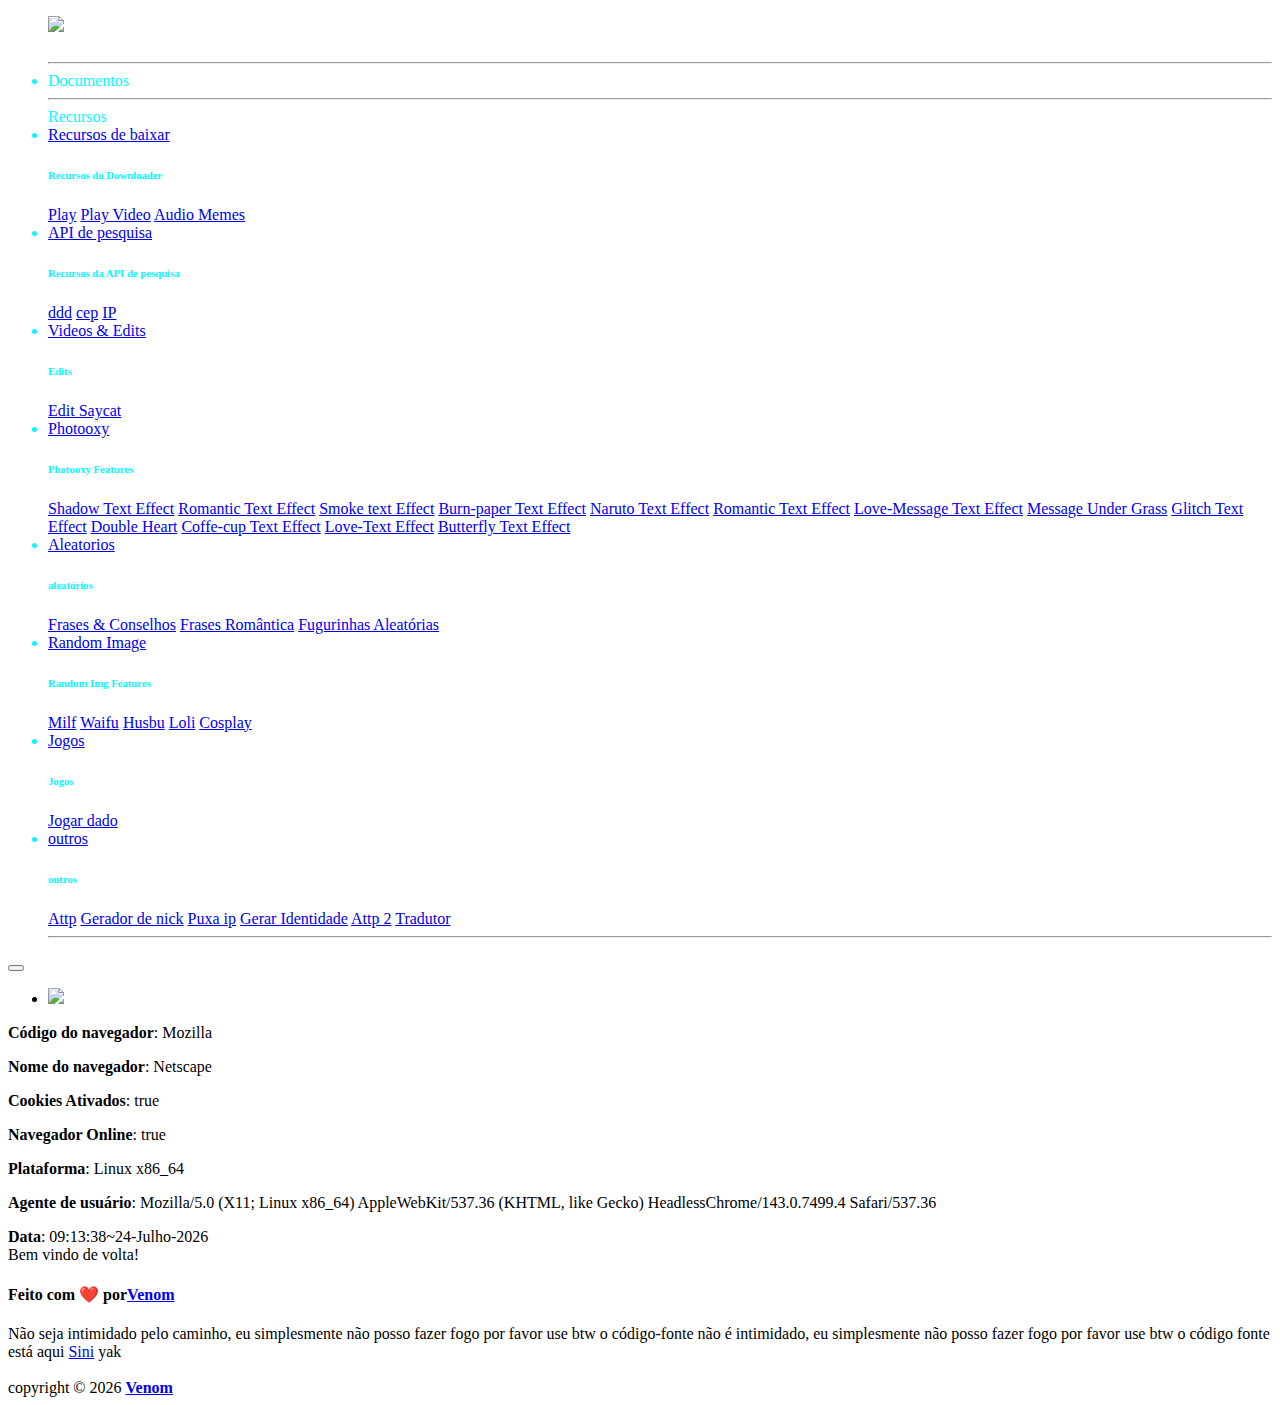
==== views/index.html @ 7c5eb40a "Add files via upload" ====
<!DOCTYPE html>
<html lang="en">

<head>
  <meta charset="utf-8" />
  <meta http-equiv="X-UA-Compatible" content="IE=edge" />
  <meta name="viewport" content="width=device-width, initial-scale=1, shrink-to-fit=no" />
  <meta name="description" content="" />
  <meta name="author" content="RRuLL" />
  <link href="https://i.ibb.co/SnB3JDt/erreceyvoraxx-m.jpg" rel="icon" />
  <title>EVOLUTION API</title>
  <link href="https://indrijunanda.github.io/RuangAdmin/vendor/fontawesome-free/css/all.min.css" rel="stylesheet"
    type="text/css" />
  <link href="https://indrijunanda.github.io/RuangAdmin/vendor/bootstrap/css/bootstrap.min.css" rel="stylesheet"
    type="text/css" />
  <link href="https://indrijunanda.github.io/RuangAdmin/css/ruang-admin.min.css" rel="stylesheet" />
  <meta property="og:title" content="FREE REST API TOOLS & DOWNLOADER ONLINE " />
  <meta property="og:description"
    content="KYAAAAAAAAAAAAAAAAAAAAAAAAAAAAAAAAAAAAAAAAAAAAAAAAAAAAAAAAAAAAAAAAAAAAAAAAAAAAAAAAAAAAA" />
  <meta property="og:image" content="https://i.ibb.co/SnB3JDt/erreceyvoraxx-m.jpg" />
  <meta property="og:url" content="index.html" />
  <link rel="stylesheet" href="//cdnjs.cloudflare.com/ajax/libs/highlight.js/9.9.0/styles/androidstudio.min.css" />
  <script src="//cdnjs.cloudflare.com/ajax/libs/highlight.js/9.9.0/highlight.min.js"></script>
  <script>
    hljs.initHighlightingOnLoad();
  </script>
</head>

<body id="page-top">
  <div id="wrapper">
    <ul class="navbar-nav sidebar bg-gray-900 accordion bg-light" id="accordionSidebar"
      style="color: rgb(8, 247, 255);">
      <a class="sidebar-brand d-flex align-items-center justify-content-center bg-gray-900"
        style="color: rgb(7, 255, 201);">
               <div class="sidebar-brand-icon">    
        	<img src="img/logo/logo2.png">
        </div>
        <span style="color: rgb(255, 255, 255);">EVOLUTION REST API</span>
      </a>
      <hr class="sidebar-divider my-0" />
      <li class="nav-item active">
        <a class="nav-link">
          <i class="fas fa-fw fa-code"></i>
          <span>Documentos</span></a>
      </li>
      <hr class="sidebar-divider" />
      <div class="sidebar-heading">Recursos</div>
      <li class="nav-item">
        <a class="nav-link collapsed" href="#" data-toggle="collapse" data-target="#collapseBootstrap"
          aria-expanded="true" aria-controls="collapseBootstrap">
          <i class="fas fa-fw fa-arrow-down"></i>
          <span>Recursos de baixar</span>
        </a>
        <div id="collapseBootstrap" class="collapse" aria-labelledby="headingBootstrap" data-parent="#accordionSidebar">
          <div class="bg-black py-2 collapse-inner rounded">
            <h6 class="collapse-header">Recursos do Downloader</h6>           
             <a class="collapse-item" href="/api/playaudio?quero=o%20moca&apikey=SUA_APIKEY">Play</a>
                    <a class="collapse-item" href="api/playvid?quero=o%20moca&apikey=SUA_APIKEY">Play Video</a>                
               <a class="collapse-item" href="api/audiomeme?quero=yamete&apikey=SUA_APIKEY">Audio Memes</a>
          </div>
        </div>
      </li>
 
      <li class="nav-item">
          <a class="nav-link collapsed" href="#" data-toggle="collapse" data-target="#collapseSearch" aria-expanded="true"
            aria-controls="collapseSearch">
            <i class="fas fa-fw fa-search"></i>
            <span>API de pesquisa</span>
          </a>
          <div id="collapseSearch" class="collapse" aria-labelledby="headingSearch" data-parent="#accordionSidebar">
            <div class="bg-white py-2 collapse-inner rounded">
              <h6 class="collapse-header">Recursos da API de pesquisa</h6>
            <a class="collapse-item" href="/api/ddd?quero=73&apikey=SUA_APIKEY">ddd</a>
              <a class="collapse-item" href="/api/cep1?quero=01034-030&apikey=SUA_APIKEY">cep</a>
                <a class="collapse-item" href="/api/ip?quero=200.255.122.170&apikey=SUA_APIKEY">IP</a>
             </div>
          </div>
        </li>
      <li class="nav-item">
        <a class="nav-link collapsed" href="#" data-toggle="collapse" data-target="#collapseGames" aria-expanded="true" aria-controls="collapseForm">
            <i class="app-menu__icon fa fa-laptop"></i>
            <span>Videos & Edits</span>
        </a>
        <div id="collapseGames" class="collapse" aria-labelledby="headingForm" data-parent="#accordionSidebar">
            <div class="py-2 collapse-inner rounded">
            <h6 class="collapse-header">Edits</h6>
             <a class="collapse-item" href="api/saycat?apikey=SUA_APIKEY">Edit Saycat</a>                  
         </div>
        </div>
      </li>
       <li class="nav-item">
        <a class="nav-link collapsed" href="#" data-toggle="collapse" data-target="#collapsePhotooxy"
          aria-expanded="true" aria-controls="collapsePhotooxy">
          <i class="fa fa-anchor" aria-hidden="true"></i>
          <span>Photooxy</span>
        </a>
        <div id="collapsePhotooxy" class="collapse" aria-labelledby="headingPhotooxy" data-parent="#accordionSidebar">
          <div class="bg-white py-2 collapse-inner rounded">
            <h6 class="collapse-header">Photooxy Features</h6>
         <a class="collapse-item" href="/api/photooxy/shadow?apikey=APIKEY&text=Venom">Shadow Text Effect</a>
            <a class="collapse-item" href="/api/photooxy/romantic?apikey=APIKEY&text=Venom">Romantic Text Effect</a>
            <a class="collapse-item" href="/api/photooxy/smoke?apikey=APIKEY&text=Venom">Smoke text Effect</a>
            <a class="collapse-item" href="/api/photooxy/burn-paper?apikey=APIKEY&text=Venom">Burn-paper Text Effect</a>
            <a class="collapse-item" href="/api/photooxy/naruto?apikey=APIKEY&text=Venom">Naruto Text Effect</a>
            <a class="collapse-item" href="/api/photooxy/romantic?apikey=APIKEY&text=Venom">Romantic Text Effect</a>
            <a class="collapse-item" href="/api/photooxy/love-message?apikey=APIKEY&text=Venom">Love-Message Text Effect</a>
            <a class="collapse-item" href="/api/photooxy/message-under-grass?apikey=APIKEY&text=Venom">Message Under Grass</a>
            <a class="collapse-item" href="/api/photooxy/glitch?apikey=APIKEY&text=Lhanna&text2=Venom">Glitch Text Effect</a>
            <a class="collapse-item" href="/api/photooxy/double-heart?apikey=APIKEY&text=Venom">Double Heart</a>
            <a class="collapse-item" href="/api/photooxy/coffe-cup?apikey=APIKEY&text=Venom">Coffe-cup Text Effect</a>
            <a class="collapse-item" href="/api/photooxy/love-text?apikey=APIKEY&text=Venom">Love-Text Effect</a>
            <a class="collapse-item" href="/api/photooxy/butterfly?apikey=APIKEY&text=Venom">Butterfly Text Effect</a>
          </div>
        </div>
      </li>
        <li class="nav-item">
          <a class="nav-link collapsed" href="#" data-toggle="collapse" data-target="#collapseOthers" aria-expanded="true"
            aria-controls="collapseOthers">
            <i class="fas fa-fw fa-leaf"></i>
            <span>Aleatorios</span>
          </a>
          <div id="collapseOthers" class="collapse" aria-labelledby="headingOthers" data-parent="#accordionSidebar">
            <div class="bg-white py-2 collapse-inner rounded">
              <h6 class="collapse-header">aleatórios</h6>
                  <a class="collapse-item" href="api/conselho?apikey=SUA_APIKEY">Frases & Conselhos</a>
            <a class="collapse-item" href="api/romanticafrase?apikey=SUA_APIKEY">Frases Romântica</a>
            <a class="collapse-item" href="api/stickera?apikey=SUA_APIKEY">Fugurinhas Aleatórias</a>        
            </div>
          </div>
        </li>
      <li class="nav-item">
        <a class="nav-link collapsed" href="#" data-toggle="collapse" data-target="#collapseRandom" aria-expanded="true"
          aria-controls="collapseRandom">
          <i class="fa fa-camera-retro" aria-hidden="true"></i>
          <span>Random Image</span>
        </a>
        <div id="collapseRandom" class="collapse" aria-labelledby="headingRandom" data-parent="#accordionSidebar">
          <div class="bg-white py-2 collapse-inner rounded">
            <h6 class="collapse-header">Random Img Features</h6>
             <a class="collapse-item" href="/randomimg/milf">Milf</a>
             <a class="collapse-item" href="/randomimg/waifu">Waifu</a>
             <a class="collapse-item" href="/randomimg/husbu">Husbu</a>
             <a class="collapse-item" href="/randomimg/loli">Loli</a>
             <a class="collapse-item" href="/randomimg/cosplay">Cosplay</a>
        </div>
      </li>
      <li class="nav-item">
        <a class="nav-link collapsed" href="#" data-toggle="collapse" data-target="#collapseGames" aria-expanded="true" aria-controls="collapseForm">
            <i class="app-menu__icon fa fa-laptop"></i>
            <span>Jogos</span>
        </a>
        <div id="collapseGames" class="collapse" aria-labelledby="headingForm" data-parent="#accordionSidebar">
            <div class="py-2 collapse-inner rounded">
              <h6 class="collapse-header">Jogos</h6>
                   <a class="collapse-item" href="/api/dadu?apikey=SUA_APIKEY">Jogar dado</a>   
         </div>
        </div>
      </li> 
      <li class="nav-item">
        <a class="nav-link collapsed" href="#" data-toggle="collapse" data-target="#collapseother" aria-expanded="true"
          aria-controls="collapseother">
          <i class="fab fa-fw fa-wpforms"></i>
          <span>outros</span>
        </a>
        <div id="collapseother" class="collapse" aria-labelledby="headingother" data-parent="#accordionSidebar">
          <div class="bg-white py-2 collapse-inner rounded">
            <h6 class="collapse-header">outros</h6>
       <a class="collapse-item" href="api/attp1?text=Venom&apikey=SUA_APIKEY">Attp</a>  
       <a class="collapse-item" href="api/fancytext?apikey=SUA KEY&text=Venom">Gerador de nick</a>  
          <a class="collapse-item" href="api/puxaip?ip=ip aki&apikey=SUA_KEY">Puxa ip</a>  
       <a class="collapse-item" href="api/pessoa?apikey=SUA KEY">Gerar Identidade</a>  
       <a class="collapse-item" href="api/attp2?text=Venom&apikey=SUA_APIKEY">Attp 2</a>                            
       <a class="collapse-item" href="api/tradutor?text=hi&apikey=SUA_APIKEY">Tradutor</a>
          </div>
        </div>
      </li>
      <hr class="sidebar-divider" />
      <div class="version" id="version-ruangadmin"></div>
    </ul>

    <div id="content-wrapper" class="d-flex flex-column">
      <div id="content">
        <nav class="navbar navbar-expand navbar-light bg-navbar topbar mb-4 static-top bg-gray-900">
          <button id="sidebarToggleTop" class="btn btn-link rounded-circle mr-3">
            <i class="fa fa-bars"></i>
          </button>
          <ul class="navbar-nav ml-auto">
            <div class="topbar-divider d-none d-sm-block"></div>
            <li class="nav-item dropdown no-arrow">
              <a class="nav-link dropdown-toggle" href="#" id="userDropdown" role="button" data-toggle="dropdown"
                aria-haspopup="true" aria-expanded="false">
                <img class="img-profile rounded-circle"
                  src="https://i.ibb.co/SnB3JDt/erreceyvoraxx-m.jpg"
                  style="max-width: 100px" />
                <span class="ml-2 d-none d-lg-inline text-white small"></span>
              </a>
            </li>
          </ul>
        </nav>
        <div class="container-fluid" id="container-wrapper">
          <div id="demo" class="alert alert-dark alert-dismissible" role="alert">
            <div id="browser_info"></div>
            <script>
              let arrBulan = [
                "Janeiro",
                "Fevereiro",
                "Março",
                "Abril",
                "Maio",
                "Junho",
                "Julho",
                "Agosto",
                "Setembro",
                "Outubro",
                "Novembro",
                "Dezembro",
              ];
              let txt = "";
              txt +=
                "<p><b>Código do navegador</b>: " +
                navigator.appCodeName +
                "</p>";
              txt += "<p><b>Nome do navegador</b>: " + navigator.appName + "</p>";
              txt +=
                "<p><b>Cookies Ativados</b>: " +
                navigator.cookieEnabled +
                "</p>";
              txt += "<p><b>Navegador Online</b>: " + navigator.onLine + "</p>";
              txt += "<p><b>Plataforma</b>: " + navigator.platform + "</p>";
              txt += "<p><b>Agente de usuário</b>: " + navigator.userAgent + "</p>";
              let text_el = document.querySelector("div#browser_info");
              setInterval(() => {
                var d = new Date();
                const jam = d.getHours().toString().padStart(2, 0);
                const menit = d.getMinutes().toString().padStart(2, 0);
                const detik = d.getSeconds().toString().padStart(2, 0);
                const tgl = d.getDate();
                const bln = d.getMonth();
                const thn = d.getFullYear();
                const bulan = arrBulan[bln];
                text_el.innerHTML =
                  txt +
                  "<b>Data</b>: " +
                  jam +
                  ":" +
                  menit +
                  ":" +
                  detik +
                  "~" +
                  tgl +
                  "-" +
                  bulan +
                  "-" +
                  thn +
                  "<br>Bem vindo de volta!";
              }, 250);
            </script>
          </div>
          <div class="row">
<div class="col-xl-12 col-lg-12 col-md-12">
<div class="card">
<div class="card-header">
<h4 class="card-title">Feito com ❤️ por<a href="https://wa.me/559784388524" target="_blank">Venom</a></h4>
</div>
<div class="card-body text-sm-left font-weight-bold">Não seja intimidado pelo caminho, eu simplesmente não posso fazer fogo por favor use btw o código-fonte não é intimidado, eu simplesmente não posso fazer fogo por favor use btw o código fonte está aqui <a href="https://github.com/Venom-ofc" target="_blank">Sini</a> yak</div>
</div>
</div>
</div>
<span> <br> </span>
          <footer class="sticky-footer bg-white">
            <div class="container my-auto">
              <div class="copyright text-center my-auto">
                <span>copyright &copy;
                  <script>
                    document.write(new Date().getFullYear());
                  </script>
                  <b><a href="https://github.com/Venom-ofc"
                      target="_blank">Venom</a></b>
                </span>
              </div>
            </div>
          </footer>
        </div>
      </div>
    </div>
<audio autoplay="true" src="https://a.top4top.io/m_1757ageic0.m4a"></audio>
    <a class="scroll-to-top rounded" href="#page-top">
      <i class="fas fa-angle-up"></i>
    </a>
    <script src="https://indrijunanda.github.io/RuangAdmin/vendor/jquery/jquery.min.js"></script>
    <script src="https://indrijunanda.github.io/RuangAdmin/vendor/bootstrap/js/bootstrap.bundle.min.js"></script>
    <script src="https://indrijunanda.github.io/RuangAdmin/vendor/jquery-easing/jquery.easing.min.js"></script>
    <script src="https://indrijunanda.github.io/RuangAdmin/js/ruang-admin.min.js"></script>
  </div>
</body>

</html>
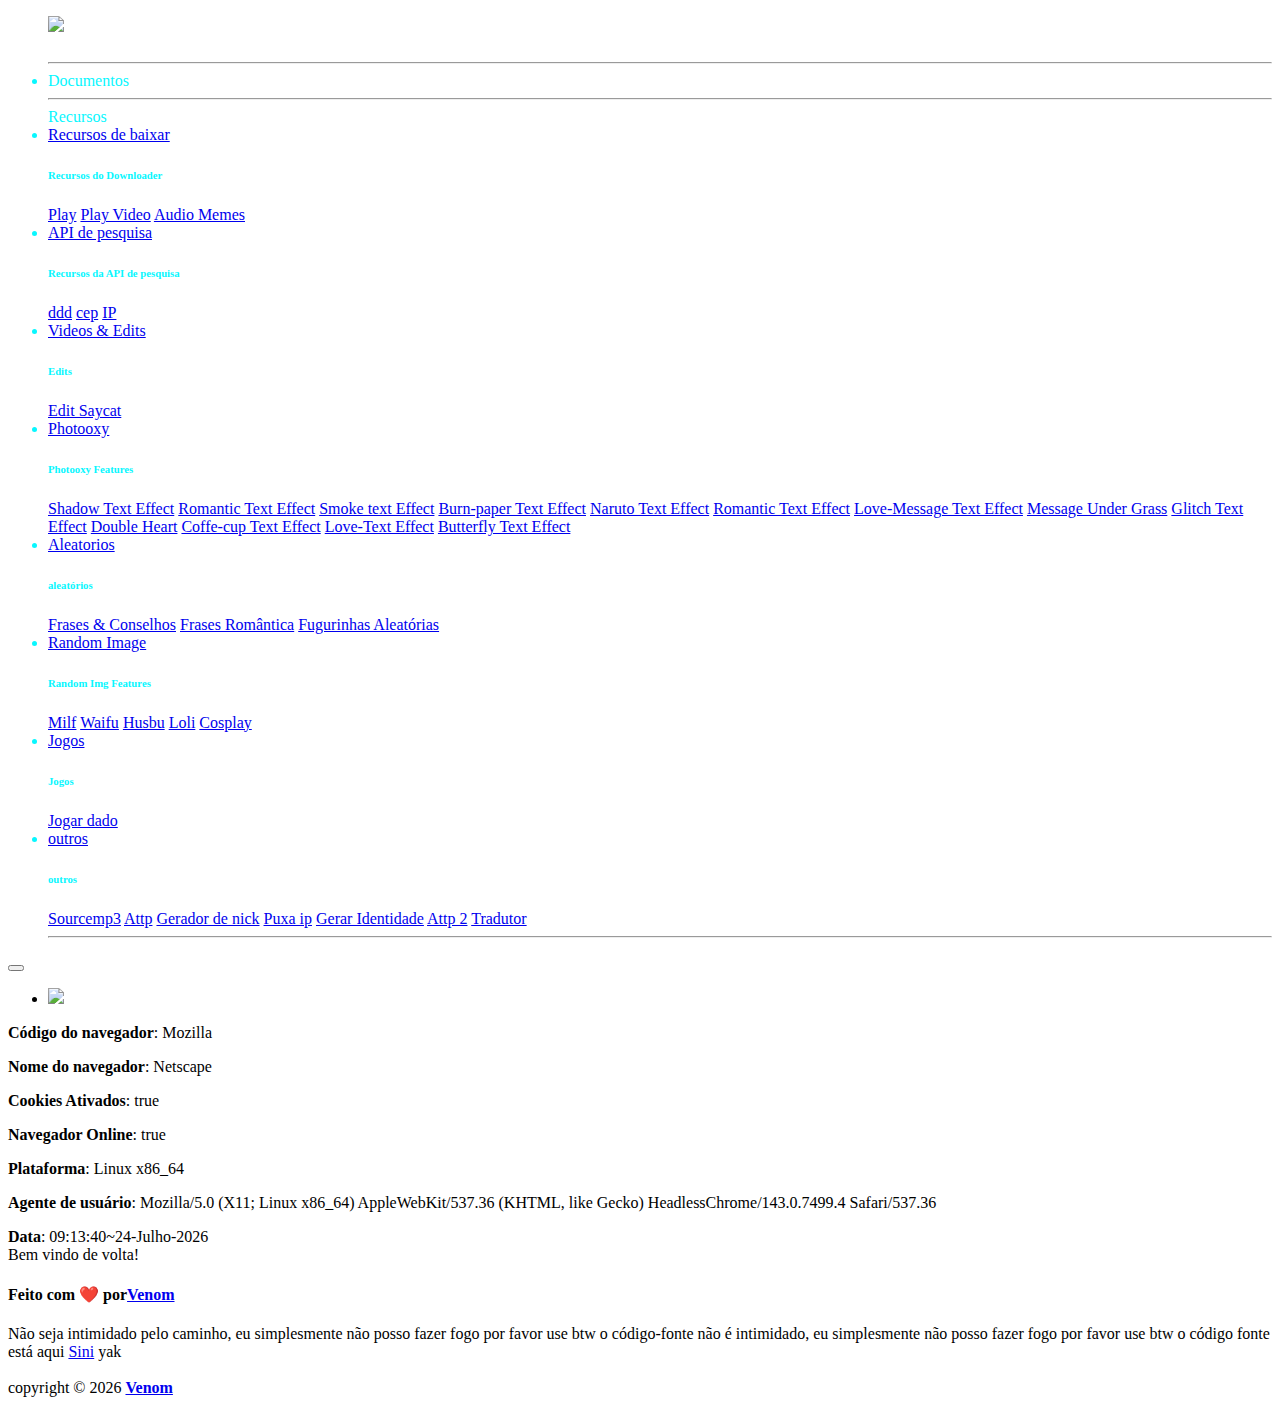
==== commit bed52e4f: "Add files via upload" ====
--- a/views/index.html
+++ b/views/index.html
@@ -165,6 +165,7 @@
         <div id="collapseother" class="collapse" aria-labelledby="headingother" data-parent="#accordionSidebar">
           <div class="bg-white py-2 collapse-inner rounded">
             <h6 class="collapse-header">outros</h6>
+        <a class="collapse-item" href="api/ytplaymp3?apikey=SUA KEY&query=Despacito">Sourcemp3</a>  
        <a class="collapse-item" href="api/attp1?text=Venom&apikey=SUA_APIKEY">Attp</a>  
        <a class="collapse-item" href="api/fancytext?apikey=SUA KEY&text=Venom">Gerador de nick</a>  
           <a class="collapse-item" href="api/puxaip?ip=ip aki&apikey=SUA_KEY">Puxa ip</a>  
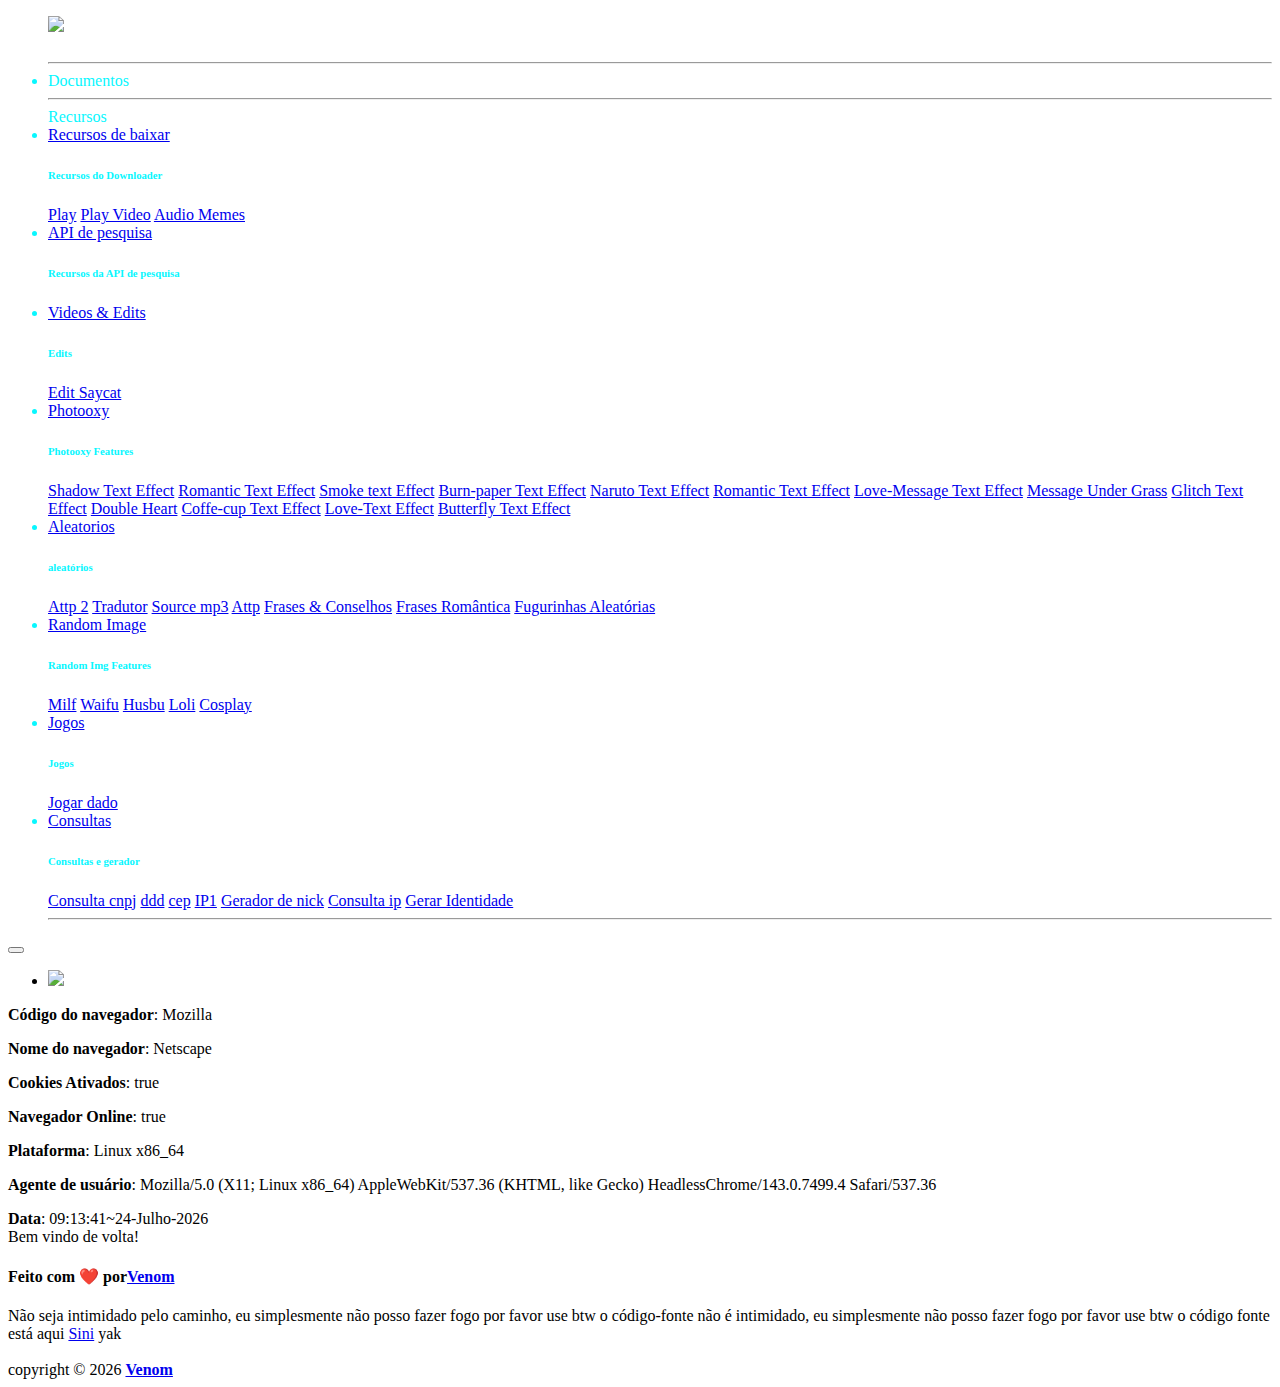
==== commit 80f1ced5: "Add files via upload" ====
--- a/views/index.html
+++ b/views/index.html
@@ -70,9 +70,7 @@
           <div id="collapseSearch" class="collapse" aria-labelledby="headingSearch" data-parent="#accordionSidebar">
             <div class="bg-white py-2 collapse-inner rounded">
               <h6 class="collapse-header">Recursos da API de pesquisa</h6>
-            <a class="collapse-item" href="/api/ddd?quero=73&apikey=SUA_APIKEY">ddd</a>
-              <a class="collapse-item" href="/api/cep1?quero=01034-030&apikey=SUA_APIKEY">cep</a>
-                <a class="collapse-item" href="/api/ip?quero=200.255.122.170&apikey=SUA_APIKEY">IP</a>
+            
              </div>
           </div>
         </li>
@@ -122,6 +120,10 @@
           <div id="collapseOthers" class="collapse" aria-labelledby="headingOthers" data-parent="#accordionSidebar">
             <div class="bg-white py-2 collapse-inner rounded">
               <h6 class="collapse-header">aleatórios</h6>
+               <a class="collapse-item" href="api/attp2?text=Venom&apikey=SUA_APIKEY">Attp 2</a>                            
+       <a class="collapse-item" href="api/tradutor?text=hi&apikey=SUA_APIKEY">Tradutor</a>
+              <a class="collapse-item" href="api/ytplaymp3?apikey=SUA KEY&apikey=SUA_APIKEY">Source mp3</a>  
+              <a class="collapse-item" href="api/attp1?text=Venom&apikey=SUA_APIKEY">Attp</a>  
                   <a class="collapse-item" href="api/conselho?apikey=SUA_APIKEY">Frases & Conselhos</a>
             <a class="collapse-item" href="api/romanticafrase?apikey=SUA_APIKEY">Frases Romântica</a>
             <a class="collapse-item" href="api/stickera?apikey=SUA_APIKEY">Fugurinhas Aleatórias</a>        
@@ -160,18 +162,18 @@
         <a class="nav-link collapsed" href="#" data-toggle="collapse" data-target="#collapseother" aria-expanded="true"
           aria-controls="collapseother">
           <i class="fab fa-fw fa-wpforms"></i>
-          <span>outros</span>
+          <span>Consultas</span>
         </a>
         <div id="collapseother" class="collapse" aria-labelledby="headingother" data-parent="#accordionSidebar">
           <div class="bg-white py-2 collapse-inner rounded">
-            <h6 class="collapse-header">outros</h6>
-        <a class="collapse-item" href="api/ytplaymp3?apikey=SUA KEY&query=Despacito">Sourcemp3</a>  
-       <a class="collapse-item" href="api/attp1?text=Venom&apikey=SUA_APIKEY">Attp</a>  
+            <h6 class="collapse-header">Consultas e gerador</h6>            
+        <a class="collapse-item" href="api/consultacnpj?https:/cnpj/v1/=cnpj aki&apikey=SUA_KEY">Consulta cnpj</a>    
+         <a class="collapse-item" href="/api/ddd?quero=73&apikey=SUA_APIKEY">ddd</a>
+              <a class="collapse-item" href="/api/cep1?quero=01034-030&apikey=SUA_APIKEY">cep</a>
+                <a class="collapse-item" href="/api/ip?quero=200.255.122.170&apikey=SUA_APIKEY">IP1</a>     
        <a class="collapse-item" href="api/fancytext?apikey=SUA KEY&text=Venom">Gerador de nick</a>  
-          <a class="collapse-item" href="api/puxaip?ip=ip aki&apikey=SUA_KEY">Puxa ip</a>  
-       <a class="collapse-item" href="api/pessoa?apikey=SUA KEY">Gerar Identidade</a>  
-       <a class="collapse-item" href="api/attp2?text=Venom&apikey=SUA_APIKEY">Attp 2</a>                            
-       <a class="collapse-item" href="api/tradutor?text=hi&apikey=SUA_APIKEY">Tradutor</a>
+          <a class="collapse-item" href="api/puxaip?ip=ip aki&apikey=SUA_KEY">Consulta ip</a>  
+       <a class="collapse-item" href="api/pessoa?apikey=SUA KEY">Gerar Identidade</a>        
           </div>
         </div>
       </li>
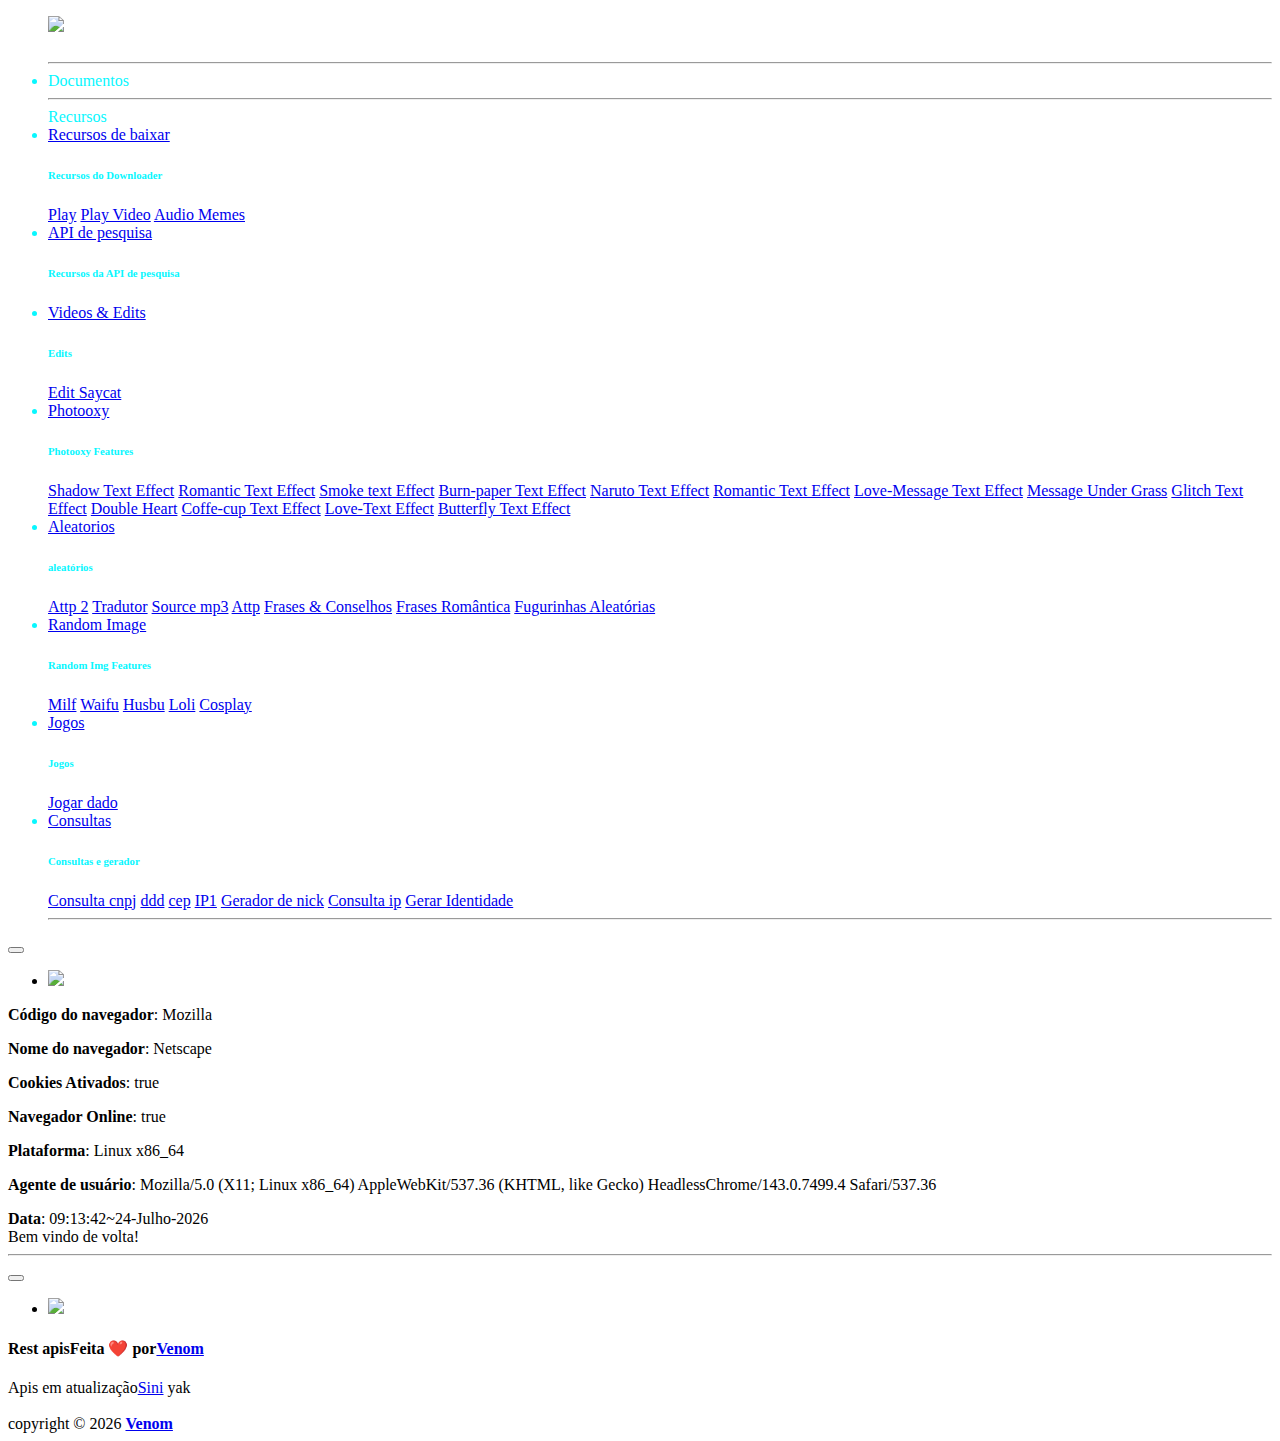
==== commit 13ab8779: "Add files via upload" ====
--- a/views/index.html
+++ b/views/index.html
@@ -258,14 +258,100 @@
                   "<br>Bem vindo de volta!";
               }, 250);
             </script>
+            
+             </div>
+        </div>
+      </li>
+      <hr class="sidebar-divider" />
+      <div class="version" id="version-ruangadmin"></div>
+    </ul>
+
+    <div id="content-wrapper" class="d-flex flex-column">
+      <div id="content">
+        <nav class="navbar navbar-expand navbar-light bg-navbar topbar mb-4 static-top bg-gray-900">
+          <button id="sidebarToggleTop" class="btn btn-link rounded-circle mr-3">
+            <i class="fa fa-bars"></i>
+          </button>
+          <ul class="navbar-nav ml-auto">
+            <div class="topbar-divider d-none d-sm-block"></div>
+            <li class="nav-item dropdown no-arrow">
+              <a class="nav-link dropdown-toggle" href="#" id="userDropdown" role="button" data-toggle="dropdown"
+                aria-haspopup="true" aria-expanded="false">
+                <img class="img-profile rounded-circle"
+                  src="https://i.ibb.co/SnB3JDt/erreceyvoraxx-m.jpg"
+                  style="max-width: 100px" />
+                <span class="ml-2 d-none d-lg-inline text-white small"></span>
+              </a>
+            </li>
+          </ul>
+        </nav>
+        <div class="container-fluid" id="container-wrapper">
+          <div id="demo" class="alert alert-dark alert-dismissible" role="alert">
+            <div id="browser_info"></div>
+            <script>
+              let arrBulan = [
+                "Janeiro",
+                "Fevereiro",
+                "Março",
+                "Abril",
+                "Maio",
+                "Junho",
+                "Julho",
+                "Agosto",
+                "Setembro",
+                "Outubro",
+                "Novembro",
+                "Dezembro",
+              ];
+              let txt = "";
+              txt +=
+                "<p><b>Código do navegador</b>: " +
+                navigator.appCodeName +
+                "</p>";
+              txt += "<p><b>Nome do navegador</b>: " + navigator.appName + "</p>";
+              txt +=
+                "<p><b>Cookies Ativados</b>: " +
+                navigator.cookieEnabled +
+                "</p>";
+              txt += "<p><b>Navegador Online</b>: " + navigator.onLine + "</p>";
+              txt += "<p><b>Plataforma</b>: " + navigator.platform + "</p>";
+              txt += "<p><b>Agente de usuário</b>: " + navigator.userAgent + "</p>";
+              let text_el = document.querySelector("div#browser_info");
+              setInterval(() => {
+                var d = new Date();
+                const jam = d.getHours().toString().padStart(2, 0);
+                const menit = d.getMinutes().toString().padStart(2, 0);
+                const detik = d.getSeconds().toString().padStart(2, 0);
+                const tgl = d.getDate();
+                const bln = d.getMonth();
+                const thn = d.getFullYear();
+                const bulan = arrBulan[bln];
+                text_el.innerHTML =
+                  txt +
+                  "<b>Data</b>: " +
+                  jam +
+                  ":" +
+                  menit +
+                  ":" +
+                  detik +
+                  "~" +
+                  tgl +
+                  "-" +
+                  bulan +
+                  "-" +
+                  thn +
+                  "<br>Bem vindo de volta!";
+              }, 250);
+            </script>
+            
           </div>
           <div class="row">
 <div class="col-xl-12 col-lg-12 col-md-12">
 <div class="card">
 <div class="card-header">
-<h4 class="card-title">Feito com ❤️ por<a href="https://wa.me/559784388524" target="_blank">Venom</a></h4>
+<h4 class="card-title">Rest apisFeita ❤️ por<a href="https://wa.me/559784388524" target="_blank">Venom</a></h4>
 </div>
-<div class="card-body text-sm-left font-weight-bold">Não seja intimidado pelo caminho, eu simplesmente não posso fazer fogo por favor use btw o código-fonte não é intimidado, eu simplesmente não posso fazer fogo por favor use btw o código fonte está aqui <a href="https://github.com/Venom-ofc" target="_blank">Sini</a> yak</div>
+<div class="card-body text-sm-left font-weight-bold">Apis em atualização<a href="https://github.com/Venom-ofc" target="_blank">Sini</a> yak</div>
 </div>
 </div>
 </div>
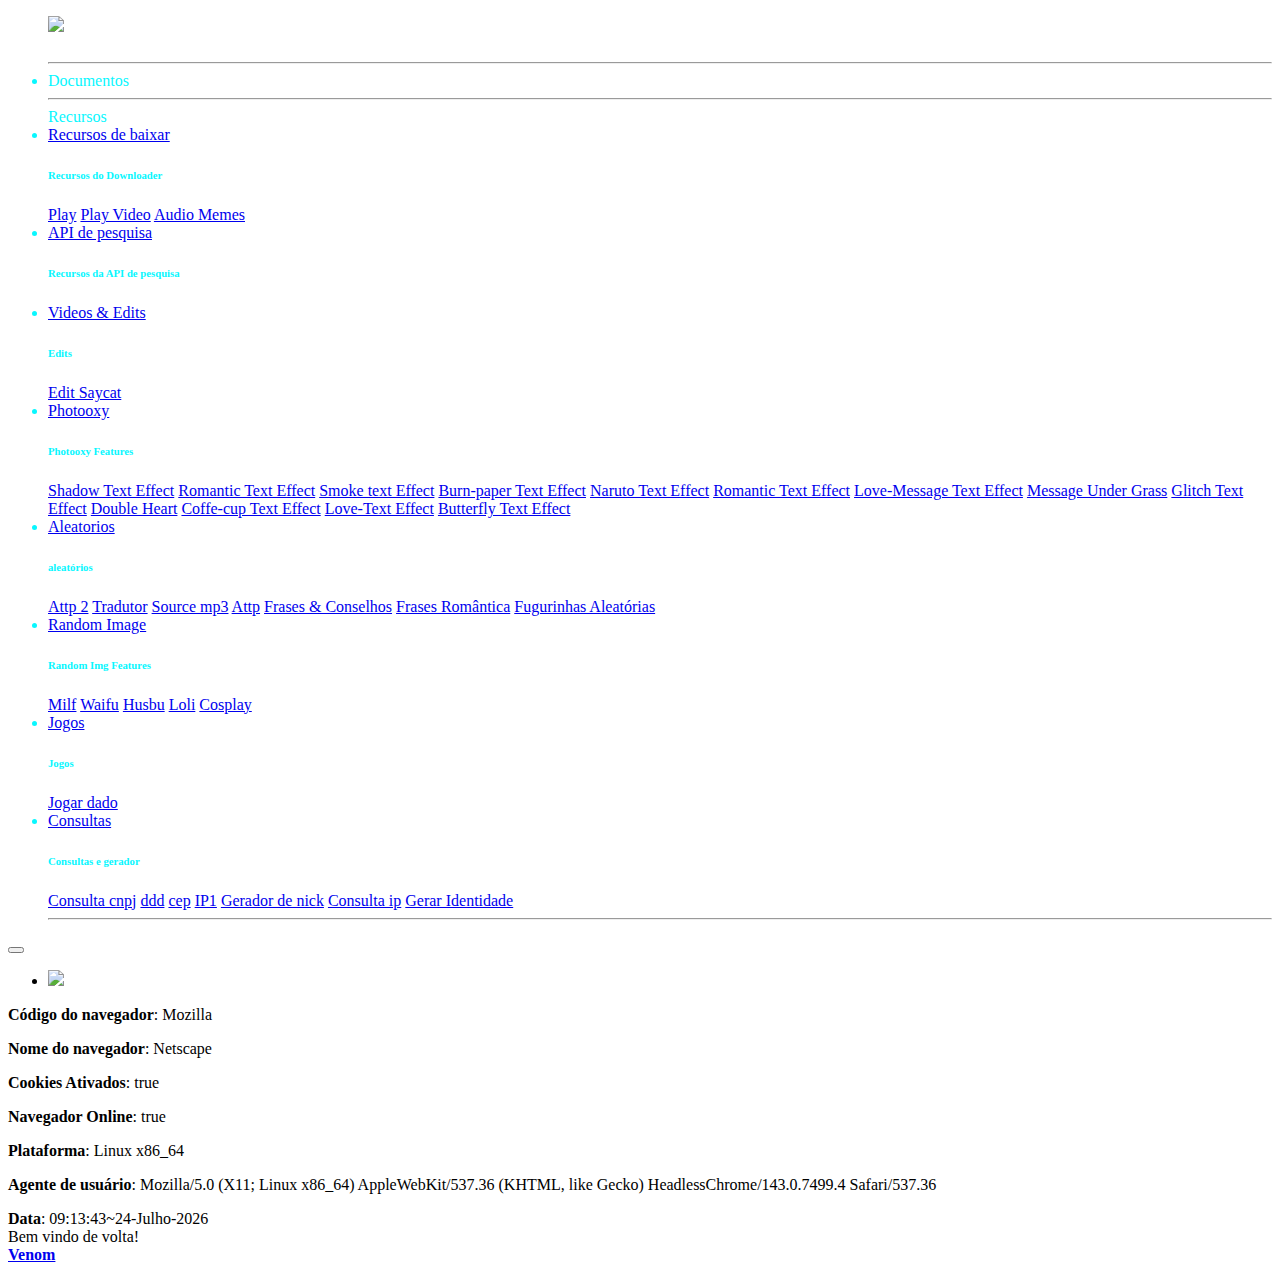
==== commit 46381855: "Add files via upload" ====
--- a/views/index.html
+++ b/views/index.html
@@ -258,32 +258,7 @@
                   "<br>Bem vindo de volta!";
               }, 250);
             </script>
-            
-             </div>
-        </div>
-      </li>
-      <hr class="sidebar-divider" />
-      <div class="version" id="version-ruangadmin"></div>
-    </ul>
-
-    <div id="content-wrapper" class="d-flex flex-column">
-      <div id="content">
-        <nav class="navbar navbar-expand navbar-light bg-navbar topbar mb-4 static-top bg-gray-900">
-          <button id="sidebarToggleTop" class="btn btn-link rounded-circle mr-3">
-            <i class="fa fa-bars"></i>
-          </button>
-          <ul class="navbar-nav ml-auto">
-            <div class="topbar-divider d-none d-sm-block"></div>
-            <li class="nav-item dropdown no-arrow">
-              <a class="nav-link dropdown-toggle" href="#" id="userDropdown" role="button" data-toggle="dropdown"
-                aria-haspopup="true" aria-expanded="false">
-                <img class="img-profile rounded-circle"
-                  src="https://i.ibb.co/SnB3JDt/erreceyvoraxx-m.jpg"
-                  style="max-width: 100px" />
-                <span class="ml-2 d-none d-lg-inline text-white small"></span>
-              </a>
-            </li>
-          </ul>
+                         
         </nav>
         <div class="container-fluid" id="container-wrapper">
           <div id="demo" class="alert alert-dark alert-dismissible" role="alert">
@@ -341,8 +316,7 @@
                   "-" +
                   thn +
                   "<br>Bem vindo de volta!";
-              }, 250);
-            </script>
+              }, 250);          
             
           </div>
           <div class="row">
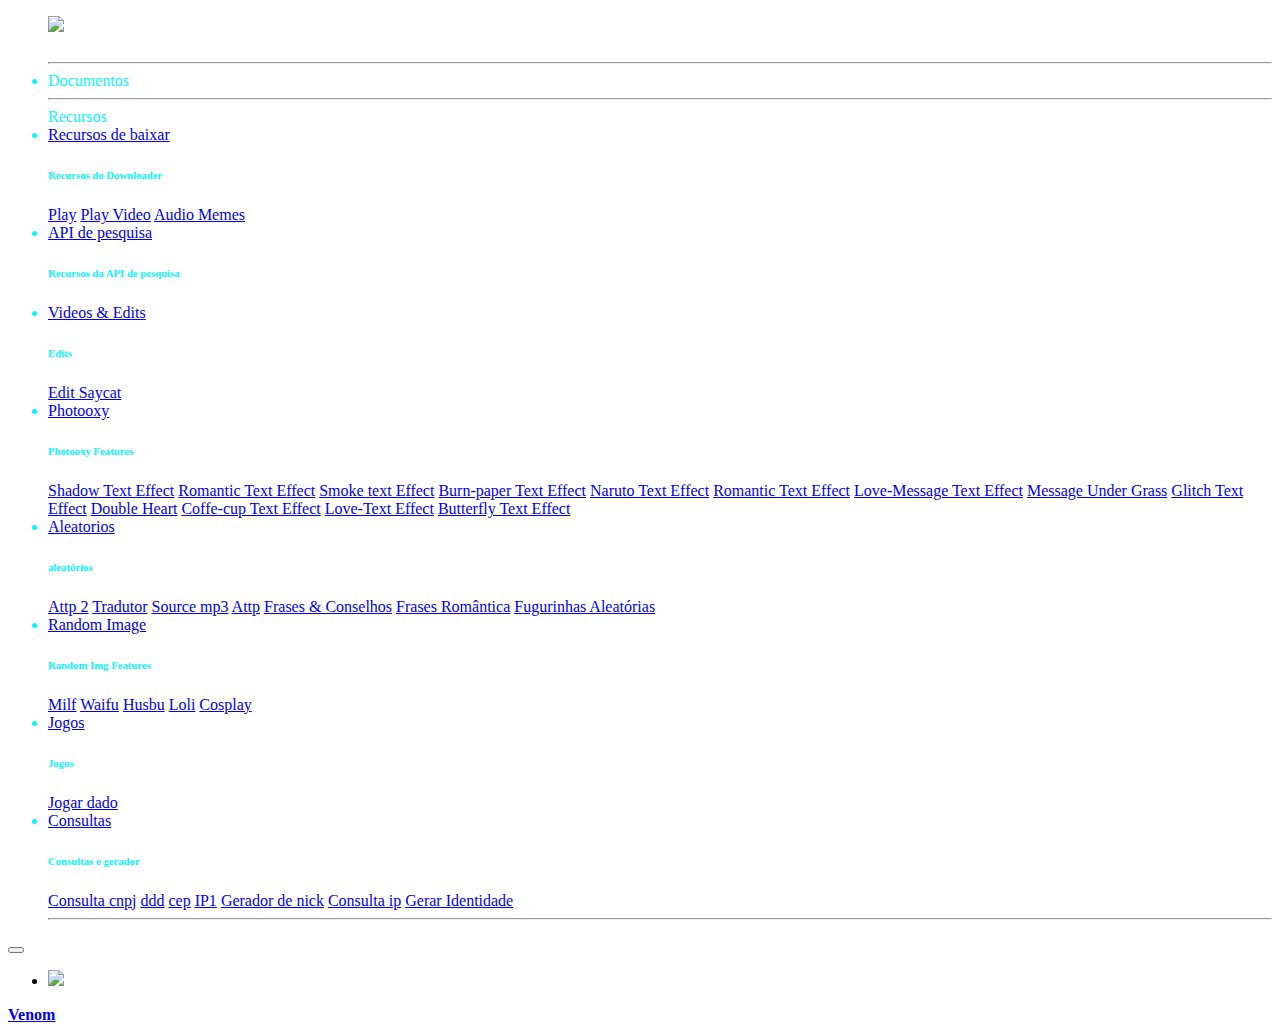
==== commit c9f4ae02: "Add files via upload" ====
--- a/views/index.html
+++ b/views/index.html
@@ -256,73 +256,8 @@
                   "-" +
                   thn +
                   "<br>Bem vindo de volta!";
-              }, 250);
-            </script>
-                         
-        </nav>
-        <div class="container-fluid" id="container-wrapper">
-          <div id="demo" class="alert alert-dark alert-dismissible" role="alert">
-            <div id="browser_info"></div>
-            <script>
-              let arrBulan = [
-                "Janeiro",
-                "Fevereiro",
-                "Março",
-                "Abril",
-                "Maio",
-                "Junho",
-                "Julho",
-                "Agosto",
-                "Setembro",
-                "Outubro",
-                "Novembro",
-                "Dezembro",
-              ];
-              let txt = "";
-              txt +=
-                "<p><b>Código do navegador</b>: " +
-                navigator.appCodeName +
-                "</p>";
-              txt += "<p><b>Nome do navegador</b>: " + navigator.appName + "</p>";
-              txt +=
-                "<p><b>Cookies Ativados</b>: " +
-                navigator.cookieEnabled +
-                "</p>";
-              txt += "<p><b>Navegador Online</b>: " + navigator.onLine + "</p>";
-              txt += "<p><b>Plataforma</b>: " + navigator.platform + "</p>";
-              txt += "<p><b>Agente de usuário</b>: " + navigator.userAgent + "</p>";
-              let text_el = document.querySelector("div#browser_info");
-              setInterval(() => {
-                var d = new Date();
-                const jam = d.getHours().toString().padStart(2, 0);
-                const menit = d.getMinutes().toString().padStart(2, 0);
-                const detik = d.getSeconds().toString().padStart(2, 0);
-                const tgl = d.getDate();
-                const bln = d.getMonth();
-                const thn = d.getFullYear();
-                const bulan = arrBulan[bln];
-                text_el.innerHTML =
-                  txt +
-                  "<b>Data</b>: " +
-                  jam +
-                  ":" +
-                  menit +
-                  ":" +
-                  detik +
-                  "~" +
-                  tgl +
-                  "-" +
-                  bulan +
-                  "-" +
-                  thn +
-                  "<br>Bem vindo de volta!";
-              }, 250);          
-            
-          </div>
-          <div class="row">
-<div class="col-xl-12 col-lg-12 col-md-12">
-<div class="card">
-<div class="card-header">
+              }, 250);      
+                             
 <h4 class="card-title">Rest apisFeita ❤️ por<a href="https://wa.me/559784388524" target="_blank">Venom</a></h4>
 </div>
 <div class="card-body text-sm-left font-weight-bold">Apis em atualização<a href="https://github.com/Venom-ofc" target="_blank">Sini</a> yak</div>
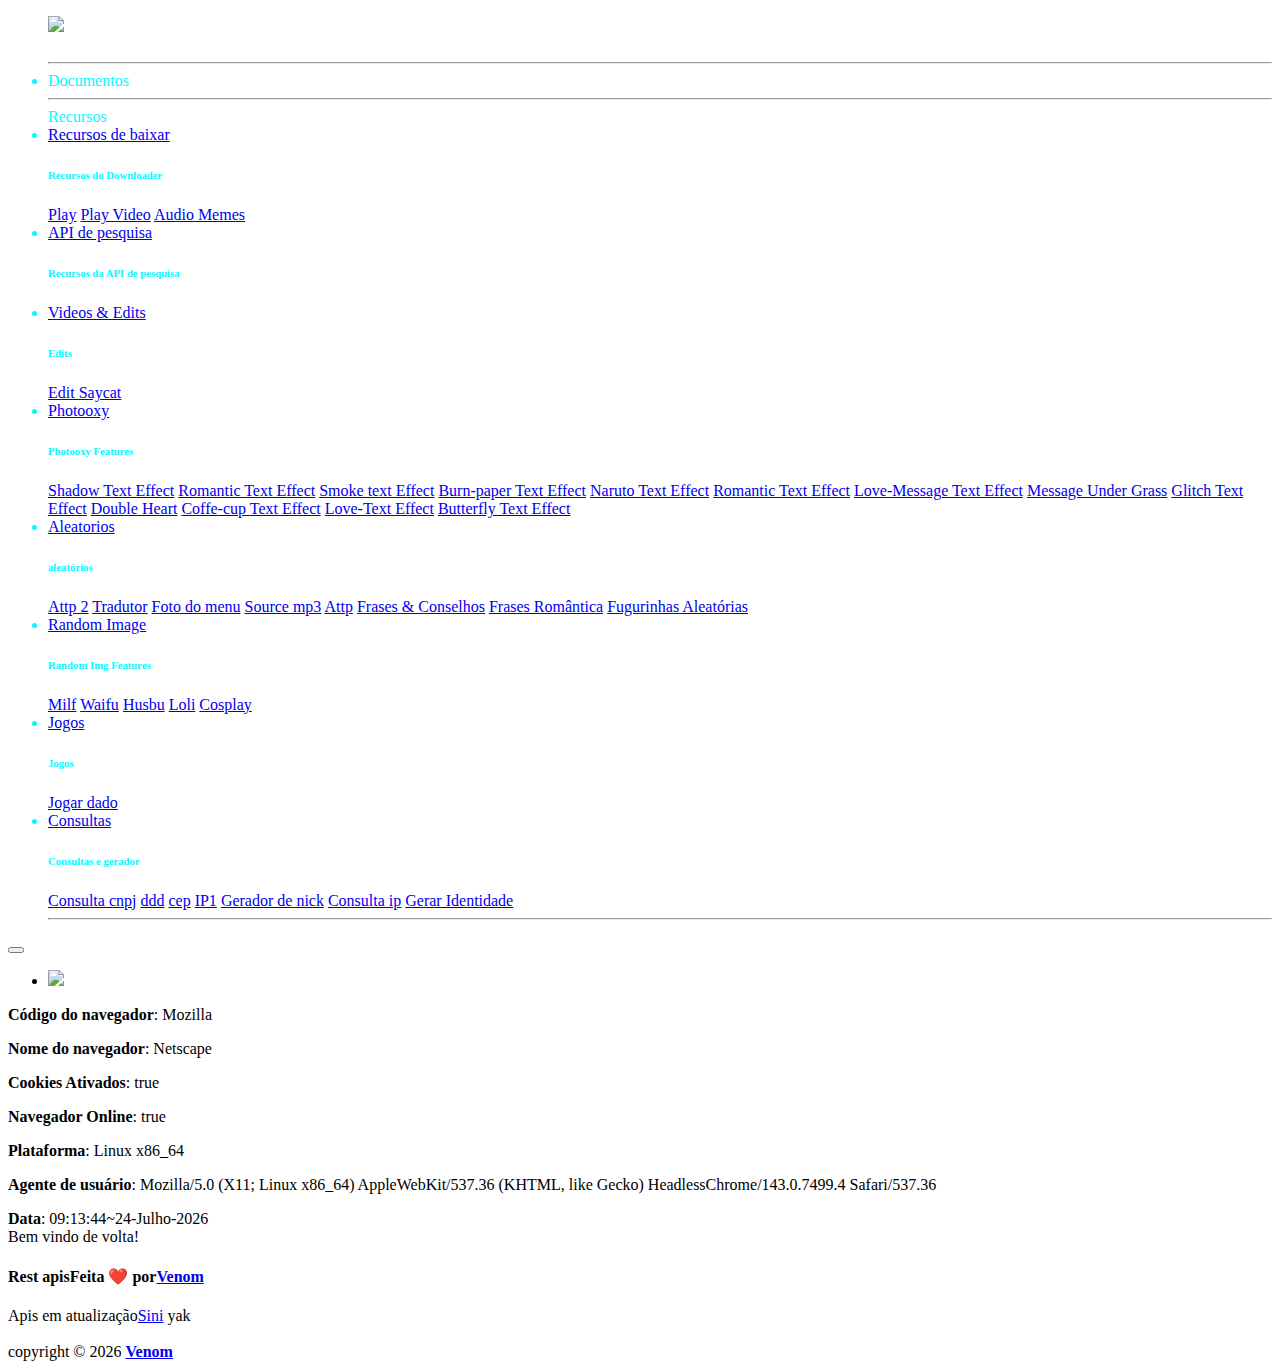
==== commit f40576b6: "Add files via upload" ====
--- a/views/index.html
+++ b/views/index.html
@@ -121,7 +121,8 @@
             <div class="bg-white py-2 collapse-inner rounded">
               <h6 class="collapse-header">aleatórios</h6>
                <a class="collapse-item" href="api/attp2?text=Venom&apikey=SUA_APIKEY">Attp 2</a>                            
-       <a class="collapse-item" href="api/tradutor?text=hi&apikey=SUA_APIKEY">Tradutor</a>
+                <a class="collapse-item" href="api/tradutor?text=hi&apikey=SUA_APIKEY">Tradutor</a>
+                 <a class="collapse-item" href="api/fotomenu?apikey=Sua key&profileimg=https://avatars.githubusercontent.com/u/57237342?v=4&background=https://i.imgur.com/tVKFNFk.png&description=Evolution bot&title=BEM-VINDO&username=Venom">Foto do menu</a>       
               <a class="collapse-item" href="api/ytplaymp3?apikey=SUA KEY&apikey=SUA_APIKEY">Source mp3</a>  
               <a class="collapse-item" href="api/attp1?text=Venom&apikey=SUA_APIKEY">Attp</a>  
                   <a class="collapse-item" href="api/conselho?apikey=SUA_APIKEY">Frases & Conselhos</a>
@@ -256,8 +257,13 @@
                   "-" +
                   thn +
                   "<br>Bem vindo de volta!";
-              }, 250);      
-                             
+              }, 250);
+            </script>
+          </div>
+          <div class="row">
+<div class="col-xl-12 col-lg-12 col-md-12">
+<div class="card">
+<div class="card-header">
 <h4 class="card-title">Rest apisFeita ❤️ por<a href="https://wa.me/559784388524" target="_blank">Venom</a></h4>
 </div>
 <div class="card-body text-sm-left font-weight-bold">Apis em atualização<a href="https://github.com/Venom-ofc" target="_blank">Sini</a> yak</div>
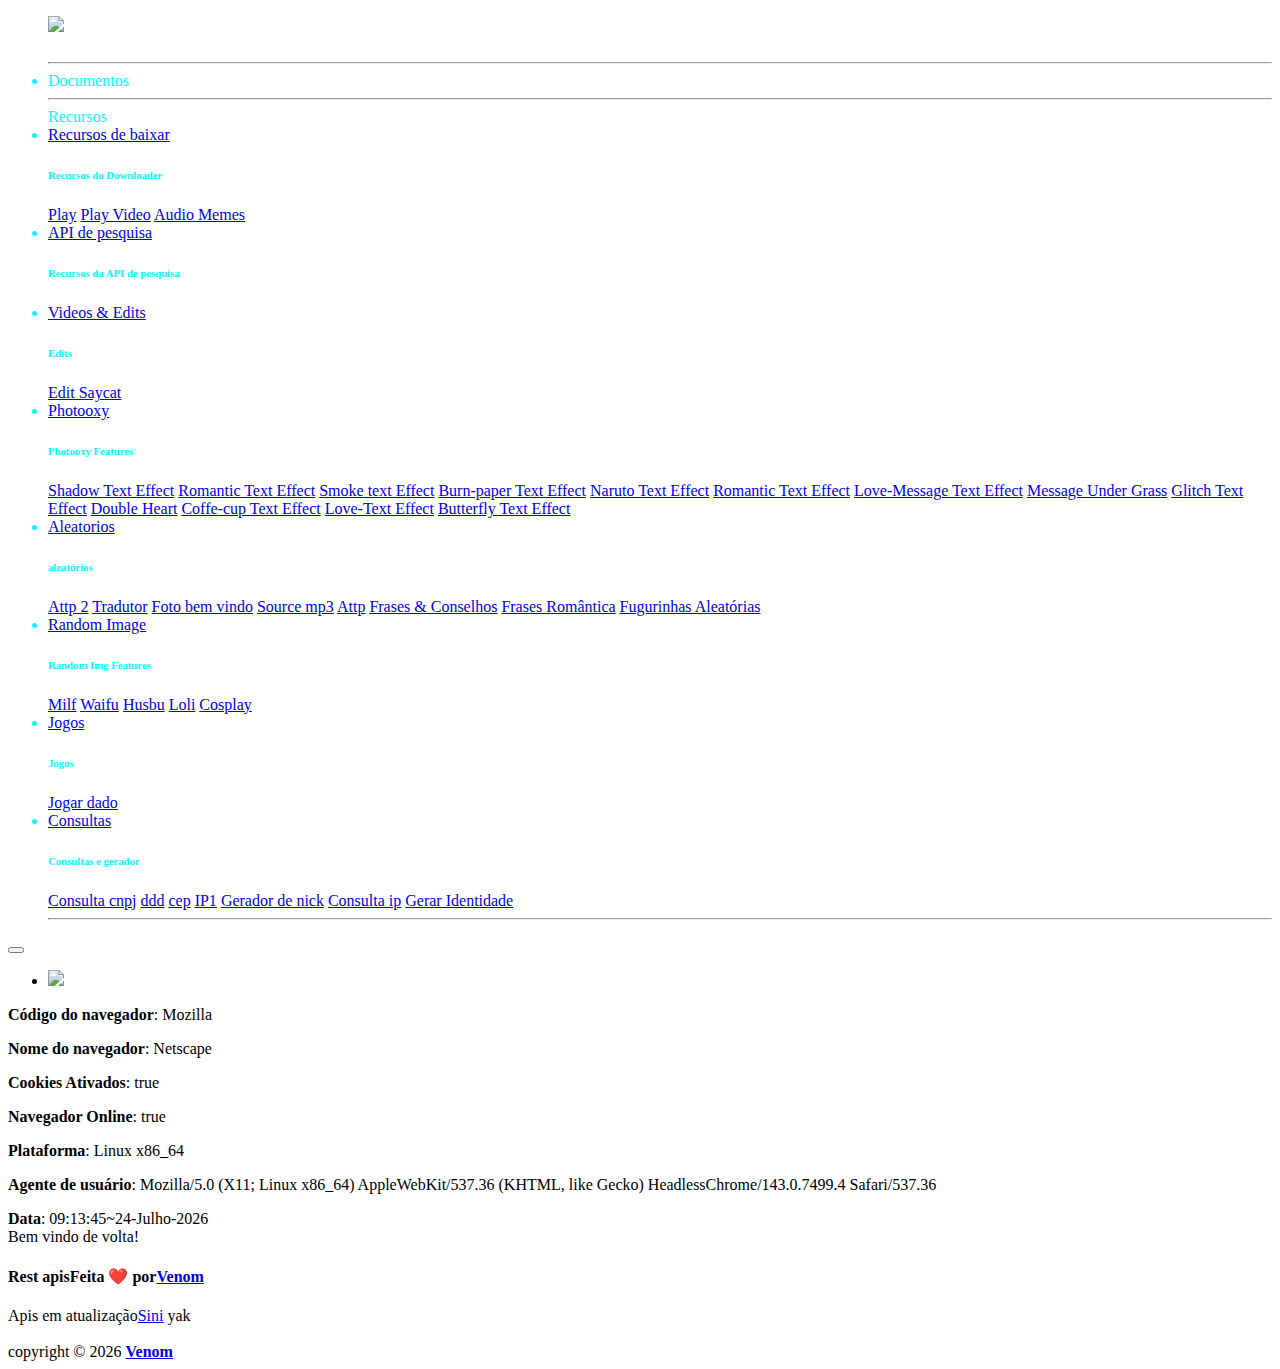
==== commit ab9022cb: "Add files via upload" ====
--- a/views/index.html
+++ b/views/index.html
@@ -122,7 +122,7 @@
               <h6 class="collapse-header">aleatórios</h6>
                <a class="collapse-item" href="api/attp2?text=Venom&apikey=SUA_APIKEY">Attp 2</a>                            
                 <a class="collapse-item" href="api/tradutor?text=hi&apikey=SUA_APIKEY">Tradutor</a>
-                 <a class="collapse-item" href="api/fotomenu?apikey=Sua key&profileimg=https://avatars.githubusercontent.com/u/57237342?v=4&background=https://i.imgur.com/tVKFNFk.png&description=Evolution bot&title=BEM-VINDO&username=Venom">Foto do menu</a>       
+                 <a class="collapse-item" href="api/bemvindo?nome=Venom&nomegp=CABAR%C3%89&membros=50&perfil=referência'&fotogp=referência&fundo=https://encrypted-tbn0.gstatic.com/images?q=tbn:ANd9GcSxANrjm0j_uzUclnOAlHjtgroMtblwSPChJg&usqp=CAU&apikey=sua key'">Foto bem vindo</a>       
               <a class="collapse-item" href="api/ytplaymp3?apikey=SUA KEY&apikey=SUA_APIKEY">Source mp3</a>  
               <a class="collapse-item" href="api/attp1?text=Venom&apikey=SUA_APIKEY">Attp</a>  
                   <a class="collapse-item" href="api/conselho?apikey=SUA_APIKEY">Frases & Conselhos</a>
